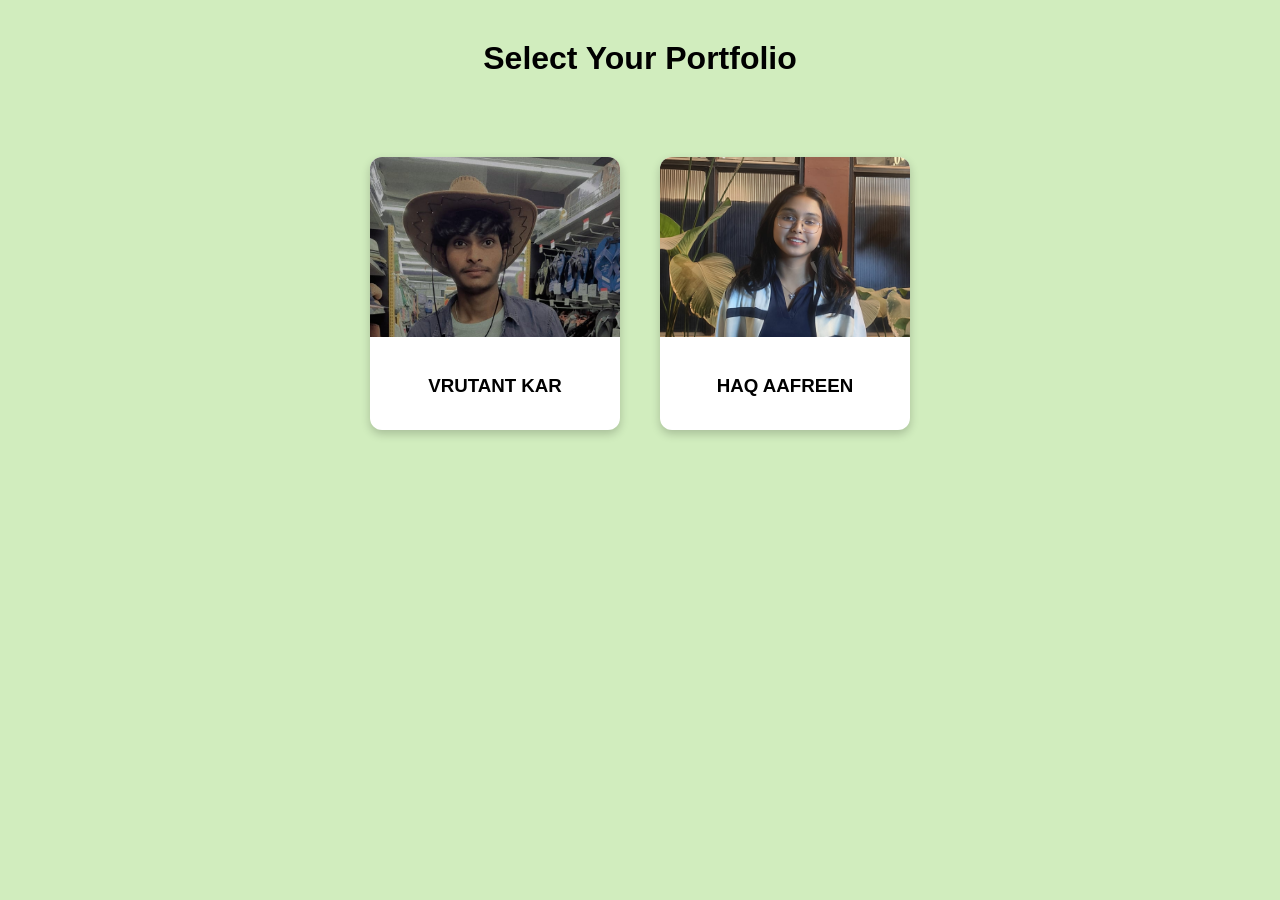
==== index.html @ 81e15a64 "Update index.html" ====
<!DOCTYPE html>
<html lang="en">
<head>
    <meta charset="UTF-8">
    <meta name="viewport" content="width=device-width, initial-scale=1.0">
    <title>Select Portfolio</title>

    <style>
        body {
            font-family: Arial;
            text-align: center;
            background: #d1edbe;
        }

        h1 {
            margin-top: 40px;
        }

        .container {
            display: flex;
            justify-content: center;
            gap: 40px;
            margin-top: 80px;
            flex-wrap: wrap;
        }

        .card {
            width: 250px;
            border-radius: 12px;
            overflow: hidden;
            background: white;
            box-shadow: 0 4px 10px rgba(0,0,0,0.2);
            transition: transform 0.3s;
        }

        .card:hover {
            transform: scale(1.05);
        }

        .card img {
            width: 100%;
            height: 180px;
            object-fit: cover;
        }

        .card h3 {
            padding: 15px;
        }

        a {
            text-decoration: none;
            color: black;
        }
    </style>
</head>

<body>

    <h1>Select Your Portfolio</h1>

    <div class="container">

        <a href="portfolio1.html">
            <div class="card">
                <img src="vrutant.jpg" alt="vrutant">
                  <h3>VRUTANT KAR</h3>
            </div>
        </a>

        <a href="portfolio2.html">
            <div class="card">
                <img src="AAfreen.jpeg" alt="AAfreen">
                  <h3>HAQ AAFREEN</h3>
            </div>
        </a>

    </div>

</body>
</html>
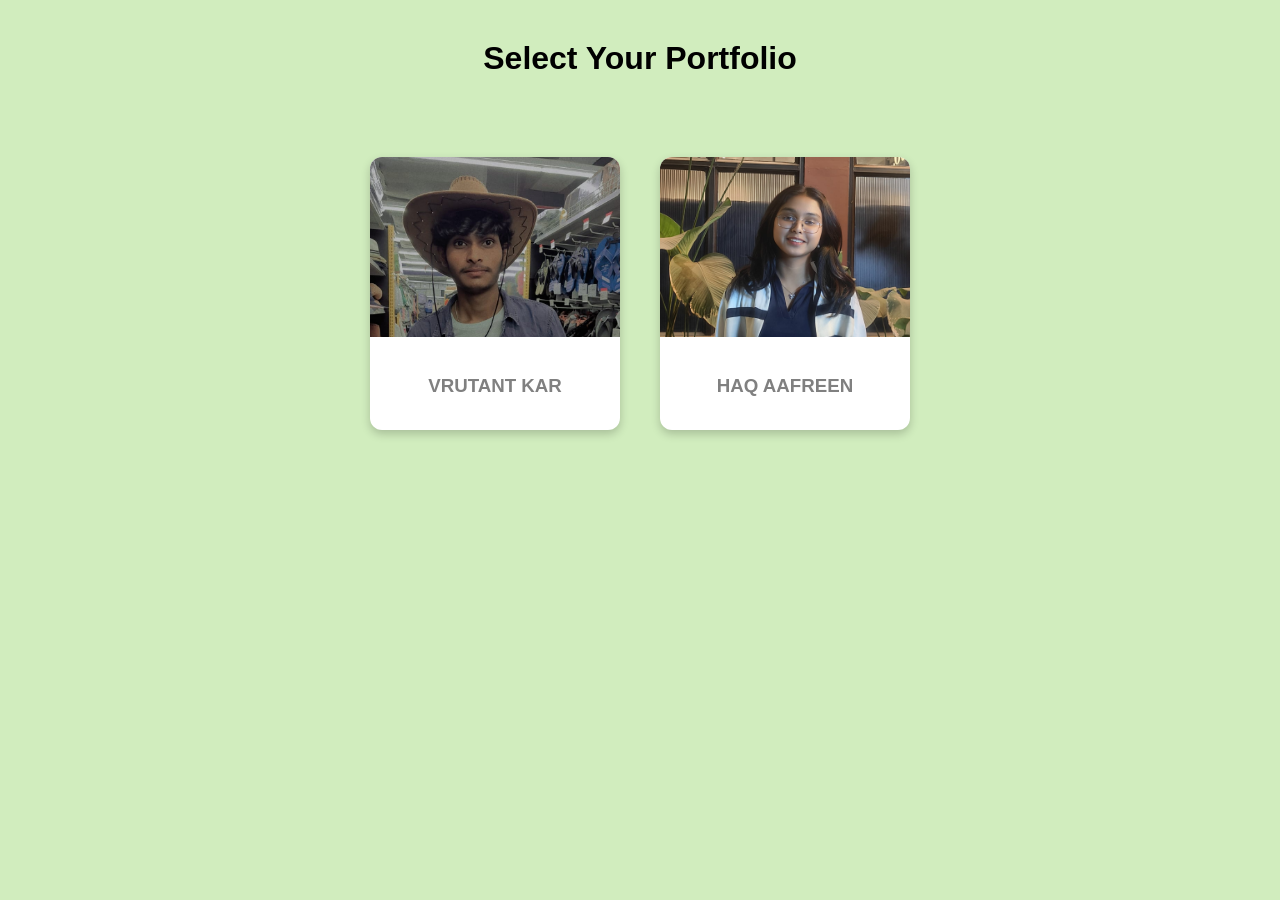
==== commit dd793d0b: "Update index.html" ====
--- a/index.html
+++ b/index.html
@@ -49,7 +49,7 @@
 
         a {
             text-decoration: none;
-            color: black;
+            color: gray;
         }
     </style>
 </head>
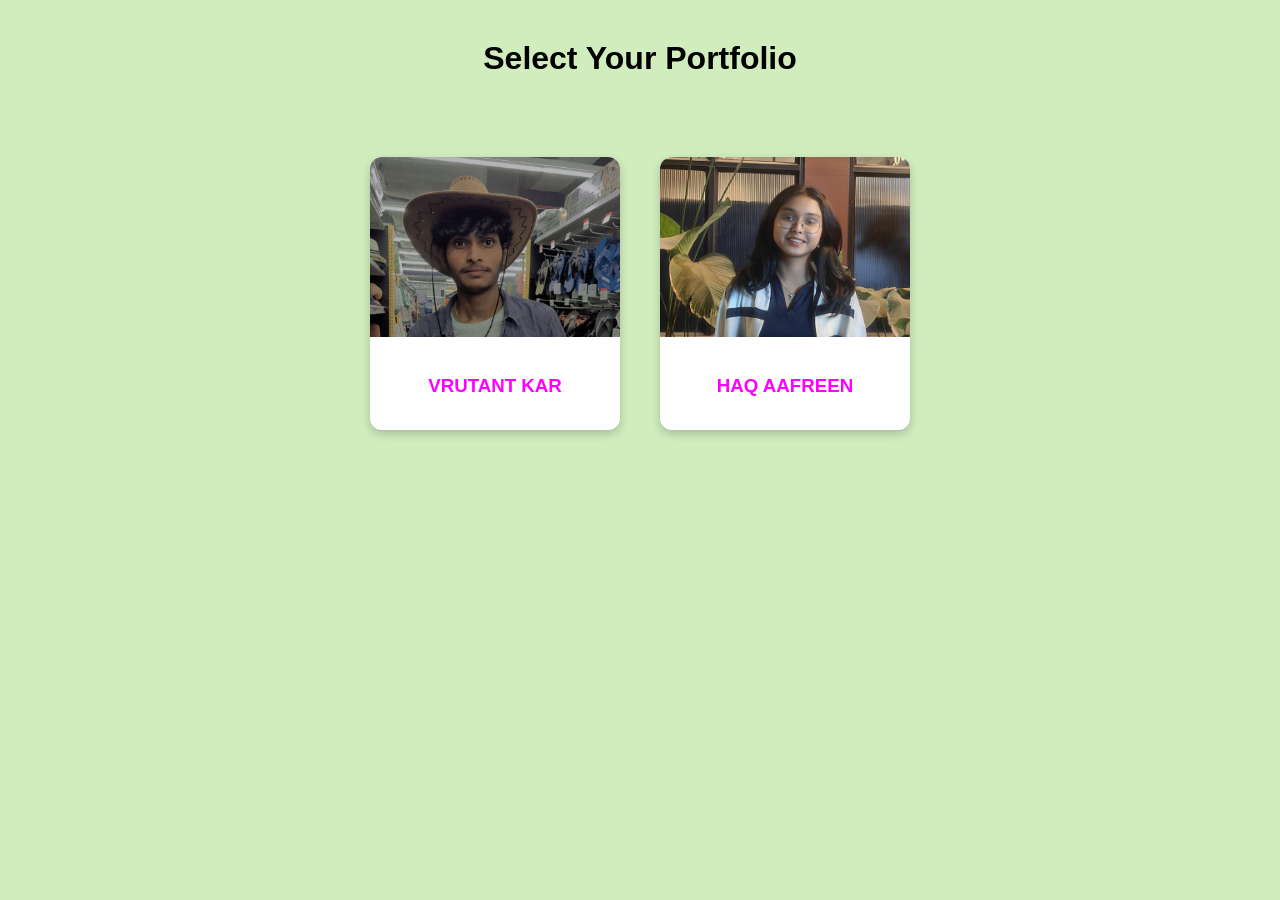
==== commit 051af81f: "Update index.html" ====
--- a/index.html
+++ b/index.html
@@ -49,7 +49,7 @@
 
         a {
             text-decoration: none;
-            color: gray;
+            color: #ff00ff;
         }
     </style>
 </head>
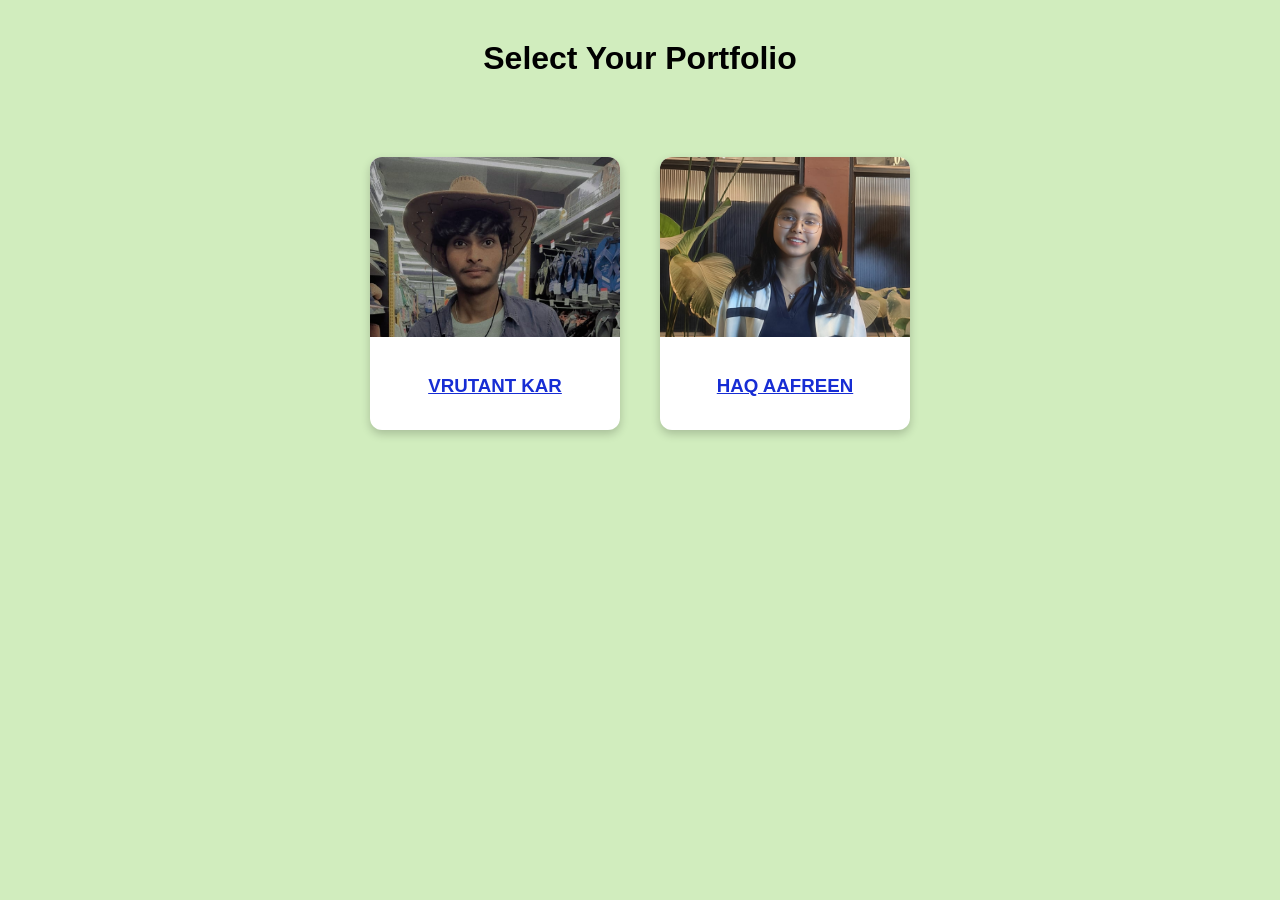
==== commit a363a22a: "Update index.html" ====
--- a/index.html
+++ b/index.html
@@ -48,8 +48,8 @@
         }
 
         a {
-            text-decoration: none;
-            color: #ff00ff;
+            text-decoration: underline;
+            color: #172DD4;
         }
     </style>
 </head>
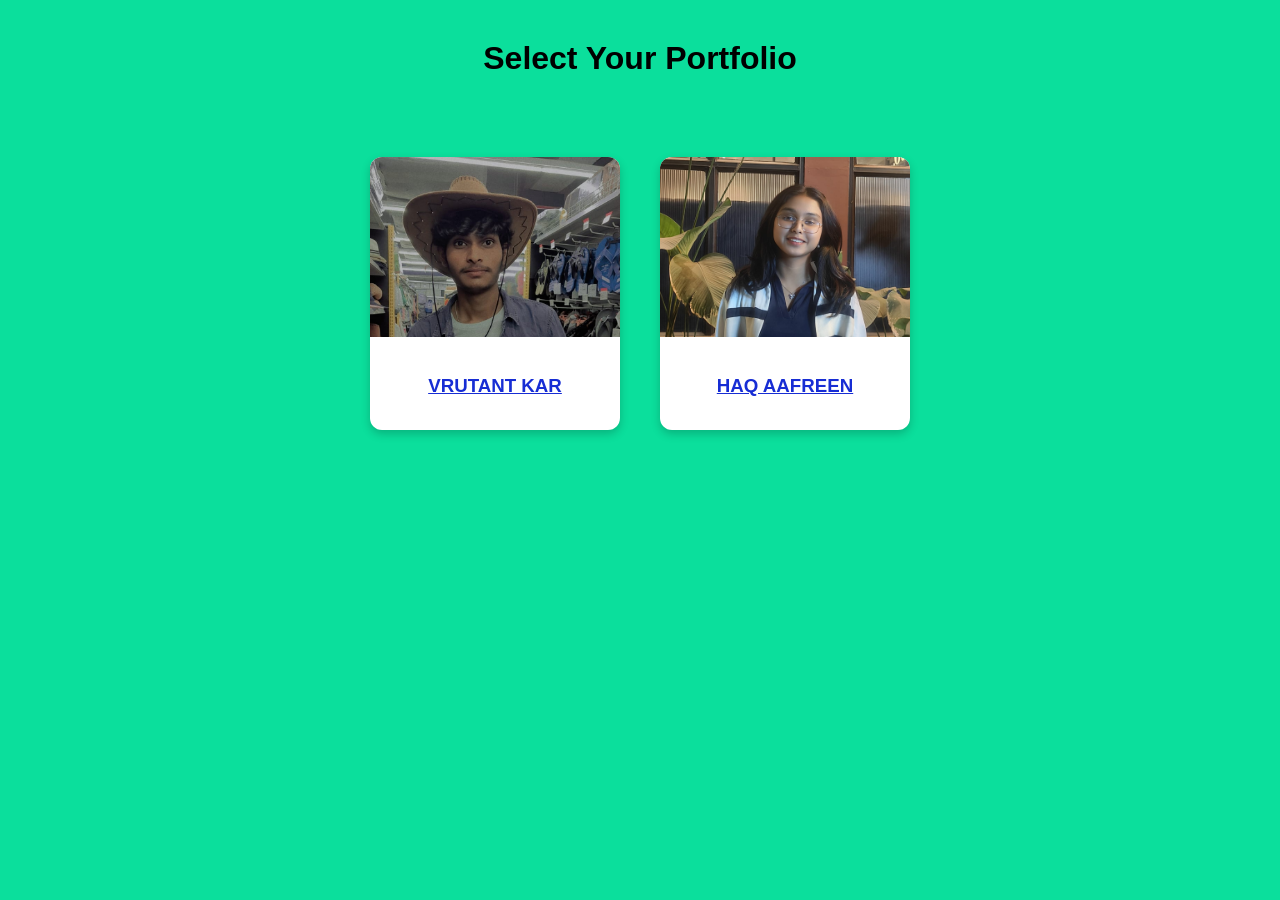
==== commit 19d062dd: "Update index.html" ====
--- a/index.html
+++ b/index.html
@@ -9,7 +9,7 @@
         body {
             font-family: Arial;
             text-align: center;
-            background: #d1edbe;
+            background: #0BDF9C;
         }
 
         h1 {
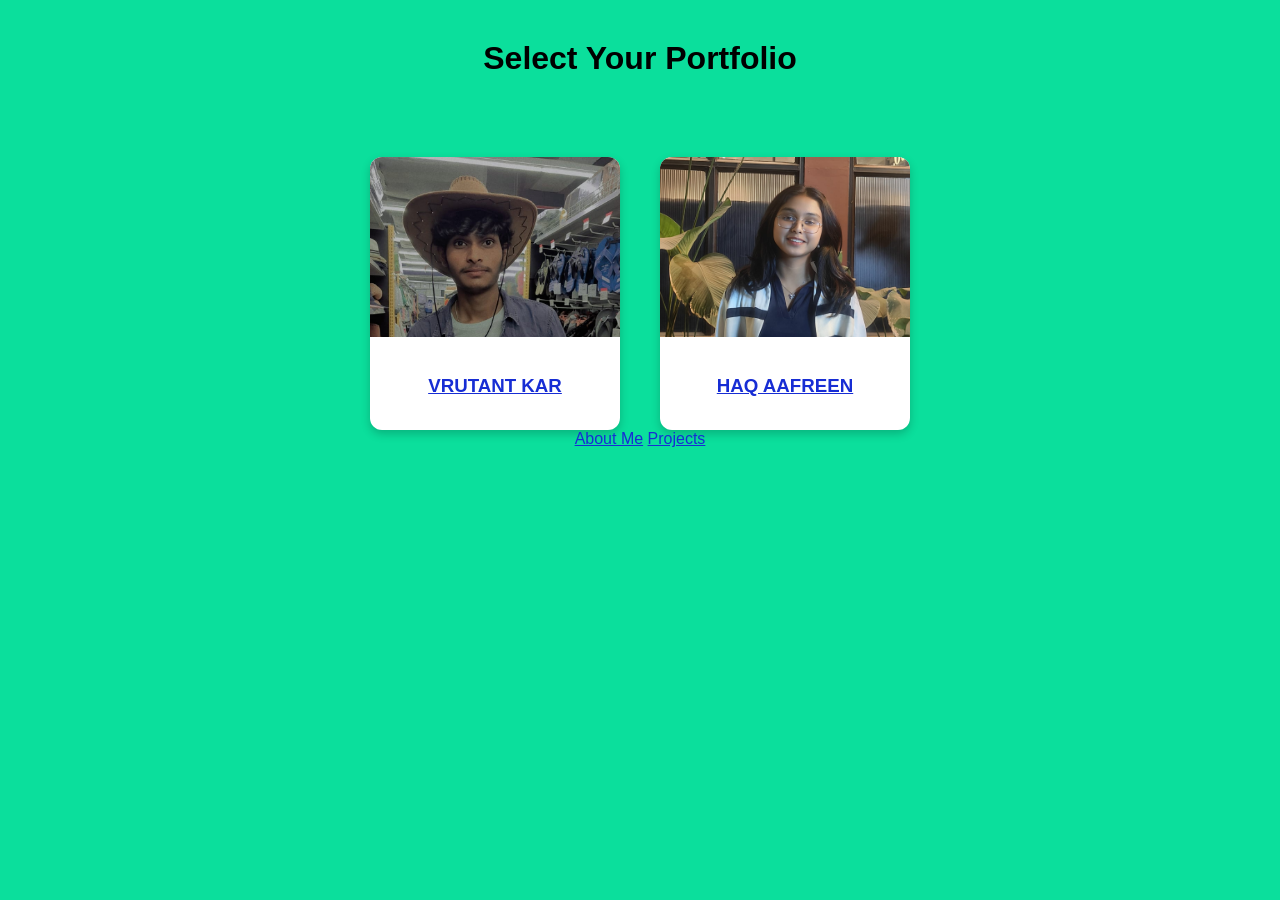
==== commit 7005eed4: "Update index.html" ====
--- a/index.html
+++ b/index.html
@@ -75,6 +75,9 @@
         </a>
 
     </div>
-
+  <div class="header-links">
+          <a class="link" href="#about" data-scroll>About Me</a>
+          <a class="link" href="#projects" data-scroll>Projects</a>
+        </div>
 </body>
 </html>
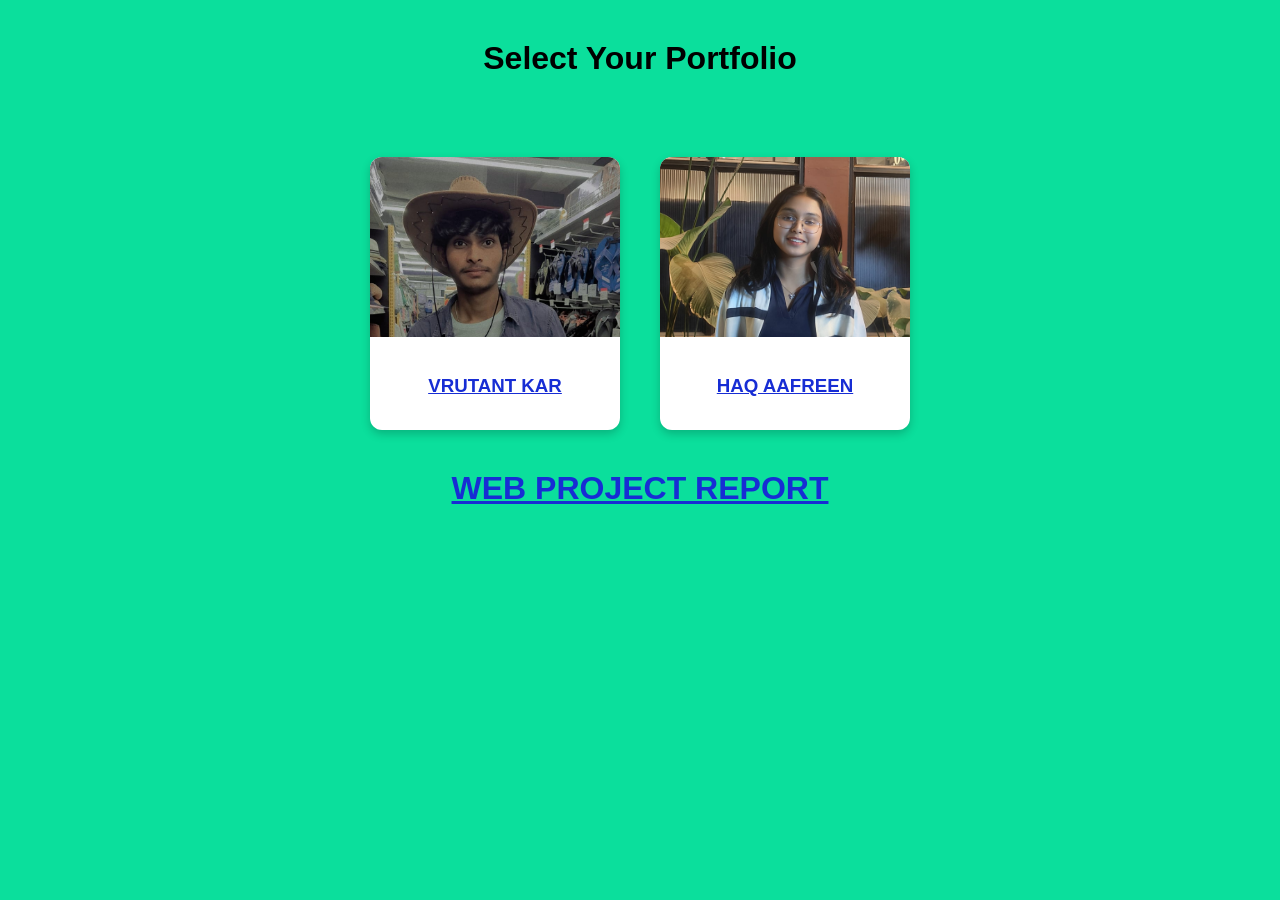
==== commit ad1ec0e7: "Update index.html" ====
--- a/index.html
+++ b/index.html
@@ -75,9 +75,10 @@
         </a>
 
     </div>
-  <div class="header-links">
-          <a class="link" href="#about" data-scroll>About Me</a>
-          <a class="link" href="#projects" data-scroll>Projects</a>
-        </div>
+  <a href="README.md">
+           <div class="user-details">
+                <h1>WEB PROJECT REPORT</h1>
+            </div>
+       </a>
 </body>
 </html>
